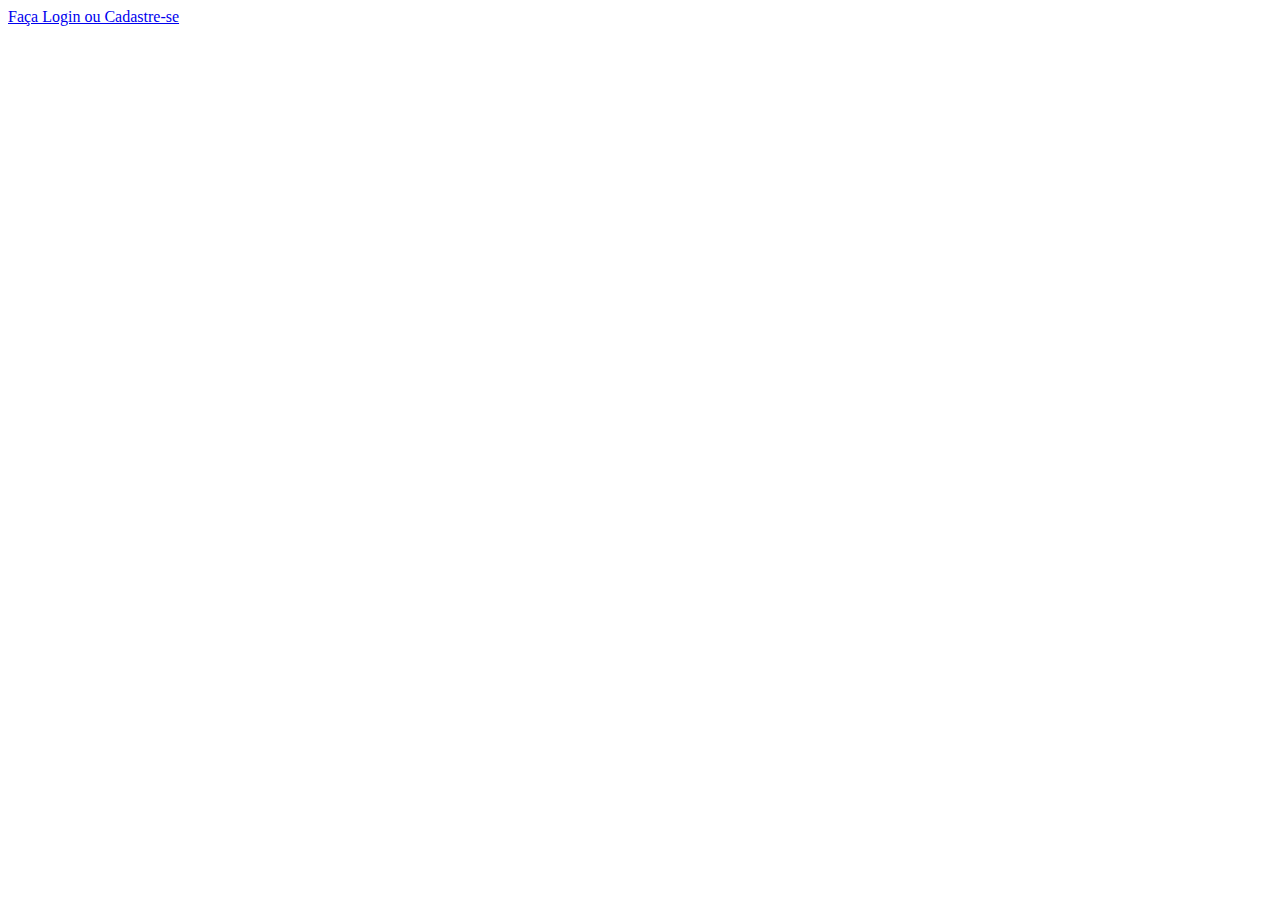
==== index.html @ 554e44c2 "Stellaris Forum" ====
<!DOCTYPE html>
<html lang="en">
<head>
    <meta charset="UTF-8">
    <meta name="viewport" content="width=device-width, initial-scale=1.0">
    <title>Stellaris Forum</title>
</head>
<body>
    <a href="articles/login.html">Faça Login ou Cadastre-se</a>
</body>
</html>
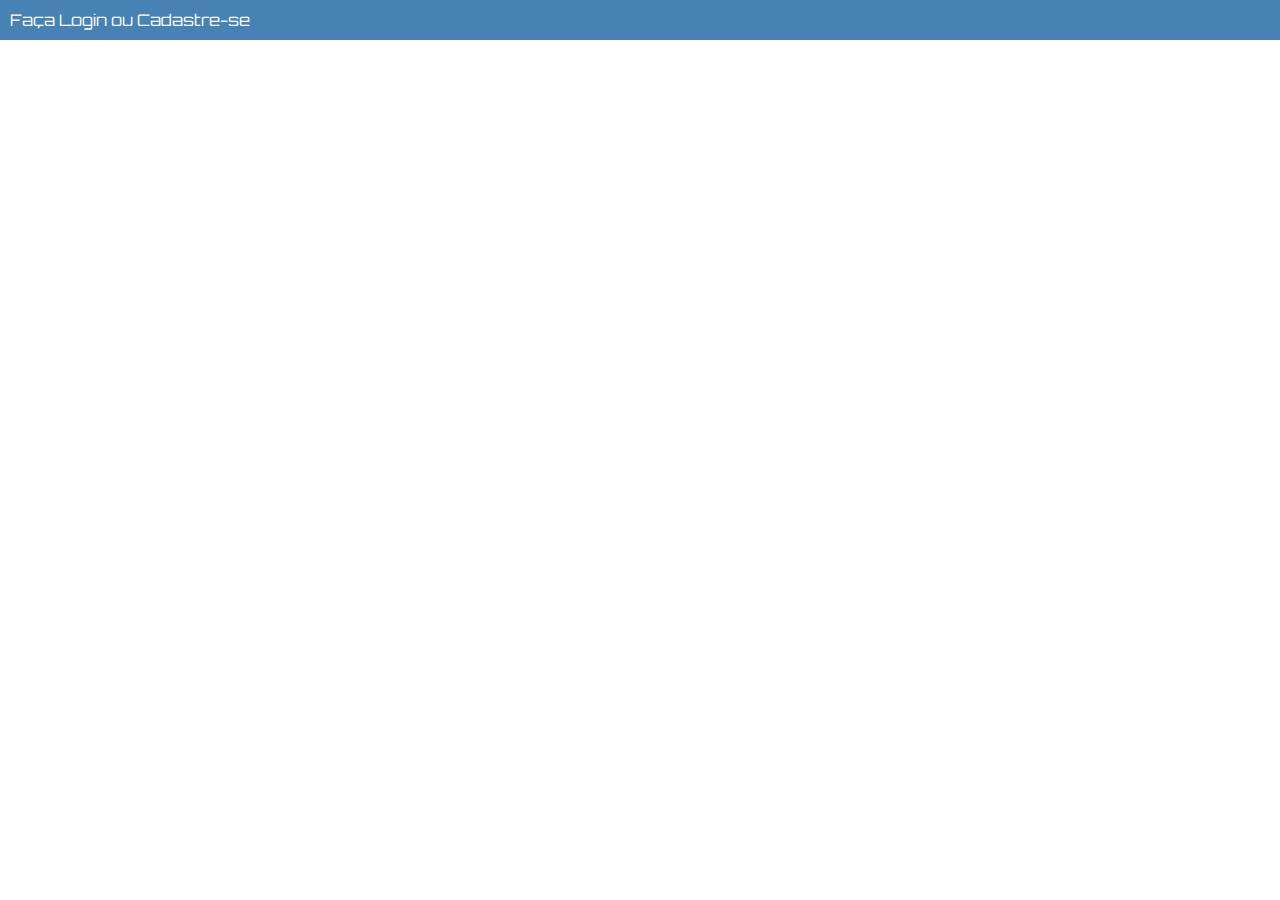
==== commit 34c8a4f4: "updating Stellaris Forum" ====
--- a/index.html
+++ b/index.html
@@ -4,8 +4,16 @@
     <meta charset="UTF-8">
     <meta name="viewport" content="width=device-width, initial-scale=1.0">
     <title>Stellaris Forum</title>
+    <link rel="stylesheet" href="/archives/css/style.css">
 </head>
 <body>
-    <a href="articles/login.html">Faça Login ou Cadastre-se</a>
+    <header>
+        <div class="top">
+            <a href="/archives/articles/login.html">Faça Login ou Cadastre-se</a>
+        </div>
+    </header>
 </body>
+
+<script src="forms.php"></script>
+
 </html>--- a/archives/css/style.css
+++ b/archives/css/style.css
@@ -0,0 +1,30 @@
+@import url('https://fonts.googleapis.com/css2?family=Orbitron:wght@400..900&display=swap');
+* {
+    padding: 0;
+    margin: 0;
+    border: 0;
+}
+
+header {
+    padding: 0;
+}
+
+.top {
+    background-color: steelblue;
+    height: 20px;
+    max-width: 100%;
+    padding: 10px;
+    font-family: 'Orbitron', sans-serif;
+}
+
+.top a {
+    text-decoration: none;
+    color: white;
+    border-radius: 10px;
+    transition: background-color 0.3s;
+}
+
+.top a:hover {
+    background-color: rgb(65, 60, 60);
+    padding: 5px;
+}